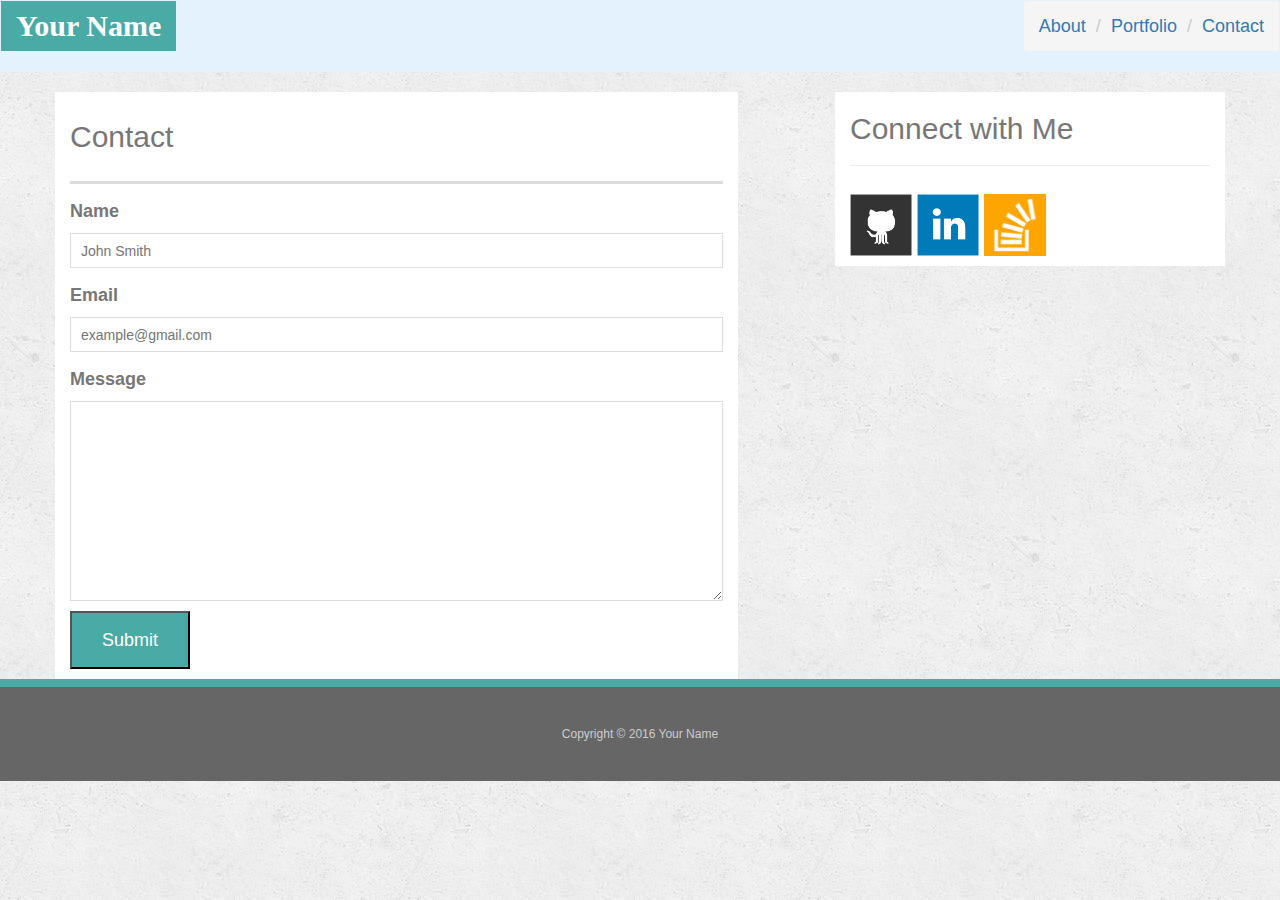
==== contact.html @ e01b604d "comment" ====
<!doctype html>
<html lang="en-us">

<head>
  <meta charset="UTF-8">
  <meta name="viewport" content="width=device-width, initial-scale=1.0">
  <title>Contact | Your Name</title>
  <link rel="stylesheet" type="text/css" href="assets/css/reset.css">
  <link rel="stylesheet" href="https://maxcdn.bootstrapcdn.com/bootstrap/3.3.7/css/bootstrap.min.css" integrity="sha384-BVYiiSIFeK1dGmJRAkycuHAHRg32OmUcww7on3RYdg4Va+PmSTsz/K68vbdEjh4u" crossorigin="anonymous">
  <link rel="stylesheet" type="text/css" href="assets/css/style.css">
</head>

<body>

<nav class="navbar navbar-toggleable-md navbar-light bg-faded" style="background-color: #e3f2fd;">
  <a class="navbar-brand" href="#" id="logo">Your Name</a>
  <ol class="breadcrumb pull-right">
    <li><a class="breadcrumb-item" href="index.html">About</a></li>
    <li><a class="breadcrumb-item" href="portfolio.html">Portfolio</a></li>
    <li><a class="breadcrumb-item" href="contact.html">Contact</a></li>
  </ol>
</nav>









<div class="container">
  <div class="row">
    <div class="col-md-7">
      <h1>Contact</h1>

      <form id="contact-form">
        <ul>
          <li>
            <label for="name">Name</label>
            <input type="text" id="name" name="name" placeholder="John Smith" required="required">
          </li>
          <li>
            <label for="email">Email</label>
            <input type="email" id="email" name="email" placeholder="example@gmail.com" required="required">
          </li>
          <li>
            <label for="message">Message</label>
            <textarea id="message" name="message" required="required"></textarea>
          </li>
        </ul>
        <input type="submit">
      </form>

    </div>
    <div class="col-md-1">
      
    </div>

    <div class="col-md-4">
      <row>
        <h2>Connect with Me</h2>
        <hr>
        <a href="#"><img src="assets/images/github-128.png" class="social" alt="GitHub" /></a>
        <a href="#"><img src="assets/images/linkedin-128.png" class="social" alt="LinkedIn" /></a>
        <a href="#"><img src="assets/images/stackoverflow-128.png" class="social" alt="Stack Overflow" /></a>
      </row>
      <p></p>
    </div>
  </div>
</div>
  <footer>
    <div class="container">
      Copyright &copy; 2016 Your Name
    </div>
  </footer>


















</body>

</html>
---- assets/css/style.css ----
.imgwrapper {
   width: 40%;
   padding: 10px;
}
.social {
  width: 62px;
  height: 62px;
  margin-top: 8px;
  margin-right: 5px;
}

.social:last-child {
  margin-right: 0;
}
body {
  font-family: Arial, "Helvetica Neue", Helvetica, sans-serif;
  font-size: 18px;
  line-height: 34px;
  color: #777;
  background: url("../images/concrete_seamless.png");
}
.container{
}
h1 {
  padding-bottom: 20px;
  font-size: 30px;
  line-height: 49px;
  border-bottom: 3px solid #ddd;
}
h3 {
  font-family: Georgia, Times, "Times New Roman", serif;
  font-weight: 700;
  color: #4aaaa5;
}
.col-md-4{
  background: white;
}
.col-md-7{
  background: white;
}
footer {
  padding: 30px 0;
  clear: both;
  font-size: 12px;
  color: #fff;
  color: #ccc;
  text-align: center;
  background: #666;
  border-top: 8px solid #4aaaa5;
}
#contact-form li {
  margin-bottom: 10px;
}

label,
input[type=text],
input[type=email],
textarea {
  display: block;
  width: 100%;
}

input[type=text],
input[type=email],
textarea {
  height: 35px;
  padding: 0 10px;
  font-size: 14px;
  border: 1px solid #ddd;
}

textarea {
  height: 200px;

}

input[type=submit] {
  padding: 10px 30px;
  font-size: 18px;
  color: #fff;
  cursor: pointer;
  background: #4aaaa5;
  margin-bottom: 10px;
}
#logo {
  font-family: Georgia, Times, "Times New Roman", serif;
  font-size: 30px;
  font-weight: 700;
  color: #fff;
  text-align: center;
  text-decoration: none;
  background: #4aaaa5;
}
img {
  max-width: 100%;
  height: auto;
}
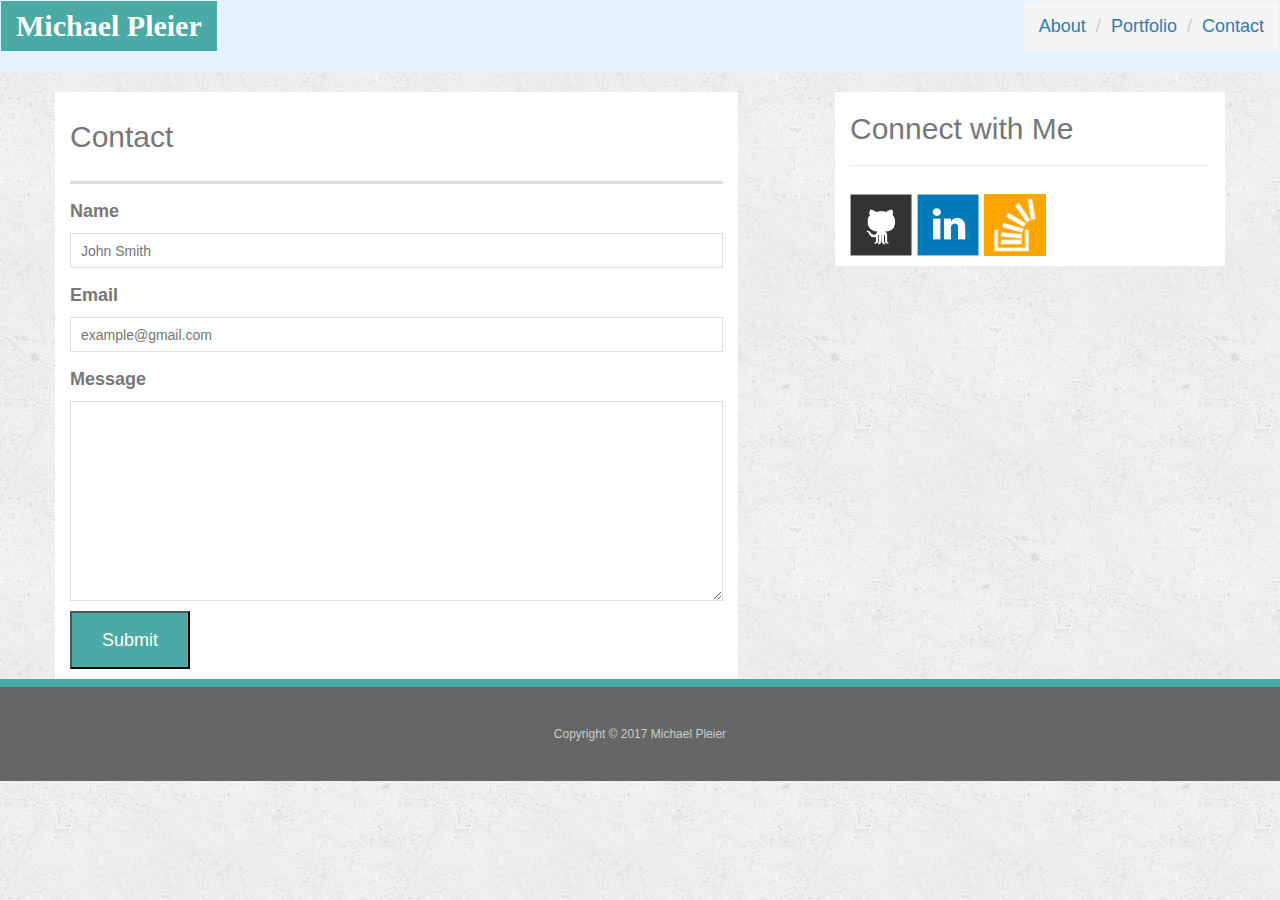
==== commit 46cfa5eb: "Updated" ====
--- a/contact.html
+++ b/contact.html
@@ -4,7 +4,7 @@
 <head>
   <meta charset="UTF-8">
   <meta name="viewport" content="width=device-width, initial-scale=1.0">
-  <title>Contact | Your Name</title>
+  <title>Contact | Michael Pleier</title>
   <link rel="stylesheet" type="text/css" href="assets/css/reset.css">
   <link rel="stylesheet" href="https://maxcdn.bootstrapcdn.com/bootstrap/3.3.7/css/bootstrap.min.css" integrity="sha384-BVYiiSIFeK1dGmJRAkycuHAHRg32OmUcww7on3RYdg4Va+PmSTsz/K68vbdEjh4u" crossorigin="anonymous">
   <link rel="stylesheet" type="text/css" href="assets/css/style.css">
@@ -13,7 +13,7 @@
 <body>
 
 <nav class="navbar navbar-toggleable-md navbar-light bg-faded" style="background-color: #e3f2fd;">
-  <a class="navbar-brand" href="#" id="logo">Your Name</a>
+  <a class="navbar-brand" href="#" id="logo">Michael Pleier</a>
   <ol class="breadcrumb pull-right">
     <li><a class="breadcrumb-item" href="index.html">About</a></li>
     <li><a class="breadcrumb-item" href="portfolio.html">Portfolio</a></li>
@@ -34,7 +34,7 @@
     <div class="col-md-7">
       <h1>Contact</h1>
 
-      <form id="contact-form">
+      <form id="contact-form" action="mailto:mpleier@gmail.com" method="post" enctype="text/plain">
         <ul>
           <li>
             <label for="name">Name</label>
@@ -54,16 +54,16 @@
 
     </div>
     <div class="col-md-1">
-      
+
     </div>
 
     <div class="col-md-4">
       <row>
         <h2>Connect with Me</h2>
         <hr>
-        <a href="#"><img src="assets/images/github-128.png" class="social" alt="GitHub" /></a>
-        <a href="#"><img src="assets/images/linkedin-128.png" class="social" alt="LinkedIn" /></a>
-        <a href="#"><img src="assets/images/stackoverflow-128.png" class="social" alt="Stack Overflow" /></a>
+        <a href="https://github.com/mpleier"><img src="assets/images/github-128.png" class="social" alt="GitHub" /></a>
+        <a href="https://www.linkedin.com/in/michael-pleier-23562847/"><img src="assets/images/linkedin-128.png" class="social" alt="LinkedIn" /></a>
+        <a href="https://stackoverflow.com/users/8273614/michael-pleier?tab=profile"><img src="assets/images/stackoverflow-128.png" class="social" alt="Stack Overflow" /></a>
       </row>
       <p></p>
     </div>
@@ -71,7 +71,7 @@
 </div>
   <footer>
     <div class="container">
-      Copyright &copy; 2016 Your Name
+      Copyright &copy; 2017 Michael Pleier
     </div>
   </footer>
 
@@ -94,4 +94,4 @@
 
 </body>
 
-</html>+</html>
